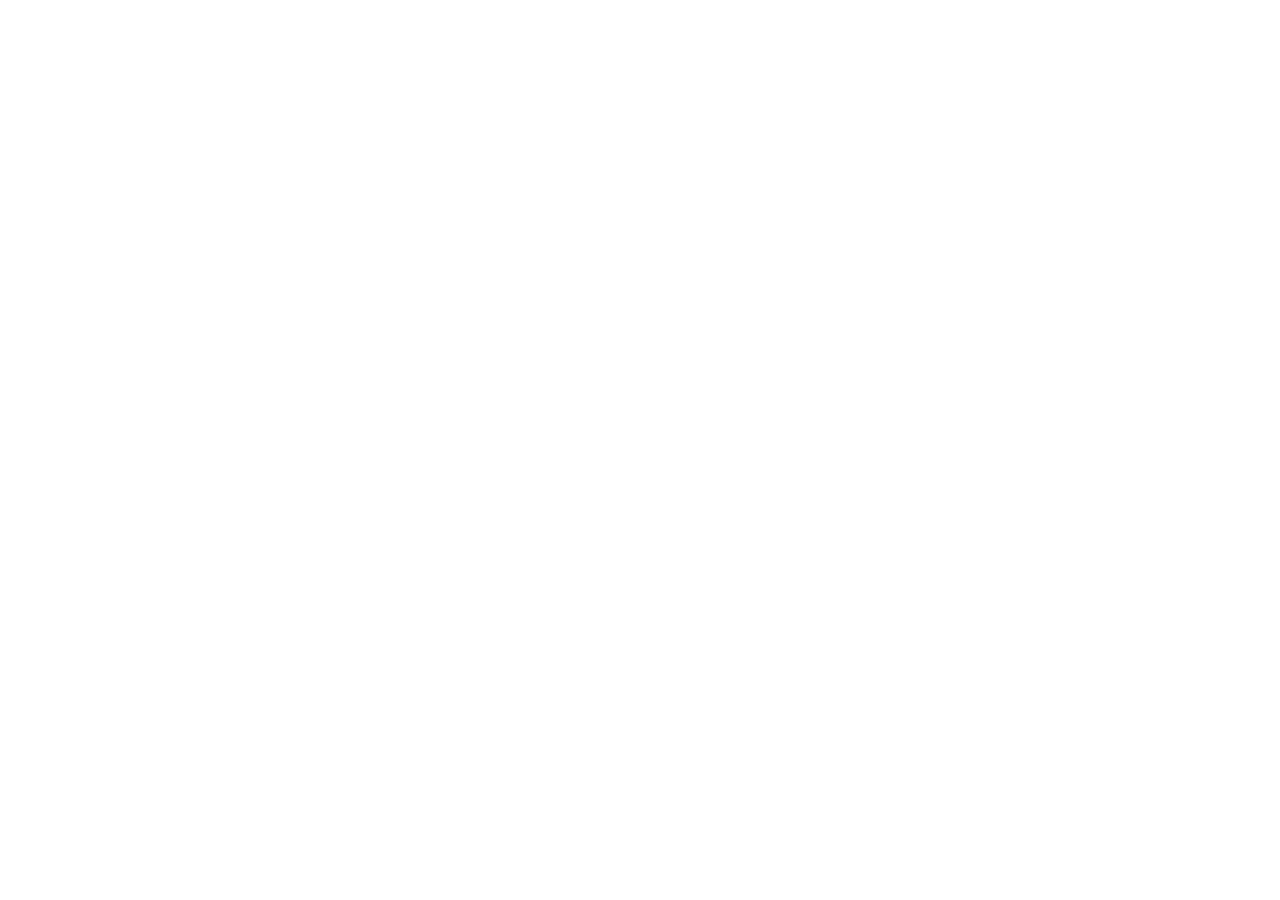
==== src/index.html @ bd5f6c6e "chore: encarpetado inicial" ====
<!DOCTYPE html>
<html lang='en'>
<head>
    <meta charset='utf-8'>
    <meta name='viewport' content='width=device-width, initial-scale=1'>
    <title>Mini App</title>
    <link rel='stylesheet' href='main.css'>
</head>
<body>
    
</body>
</html>
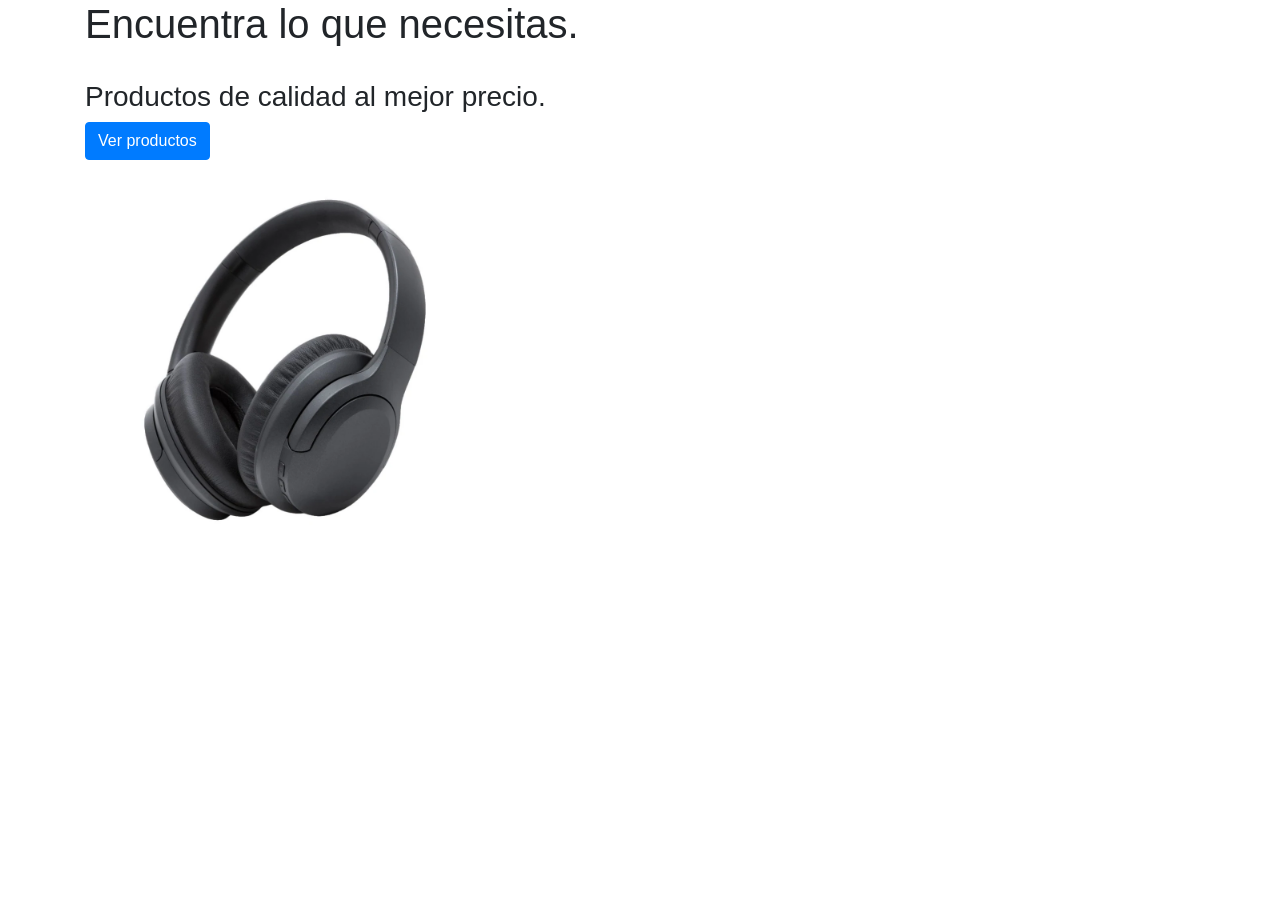
==== commit e5619d4d: "feat: inicio de home" ====
--- a/src/index.html
+++ b/src/index.html
@@ -4,9 +4,21 @@
     <meta charset='utf-8'>
     <meta name='viewport' content='width=device-width, initial-scale=1'>
     <title>Mini App</title>
-    <link rel='stylesheet' href='main.css'>
+    <link rel='stylesheet' href='css/bootstrap.css'>
+    <link rel="stylesheet" href="css/main.css">
 </head>
 <body>
+    <div class="container">
+        <div class="left-hero">
+            <h1>Encuentra lo que necesitas.</h1>
+            <br>
+            <h3>Productos de calidad al mejor precio.</h3>
+            <button type="button" class="btn btn-primary">Ver productos</button>
+        </div>
+        <div>
+            <img src="assets/headphones.jpg" alt="" class="image">
+        </div>
+    </div>
     
 </body>
 </html>
--- a/src/css/main.css
+++ b/src/css/main.css
@@ -0,0 +1,5 @@
+.image {
+    height: 30%;
+    max-height: 400px;
+
+}
